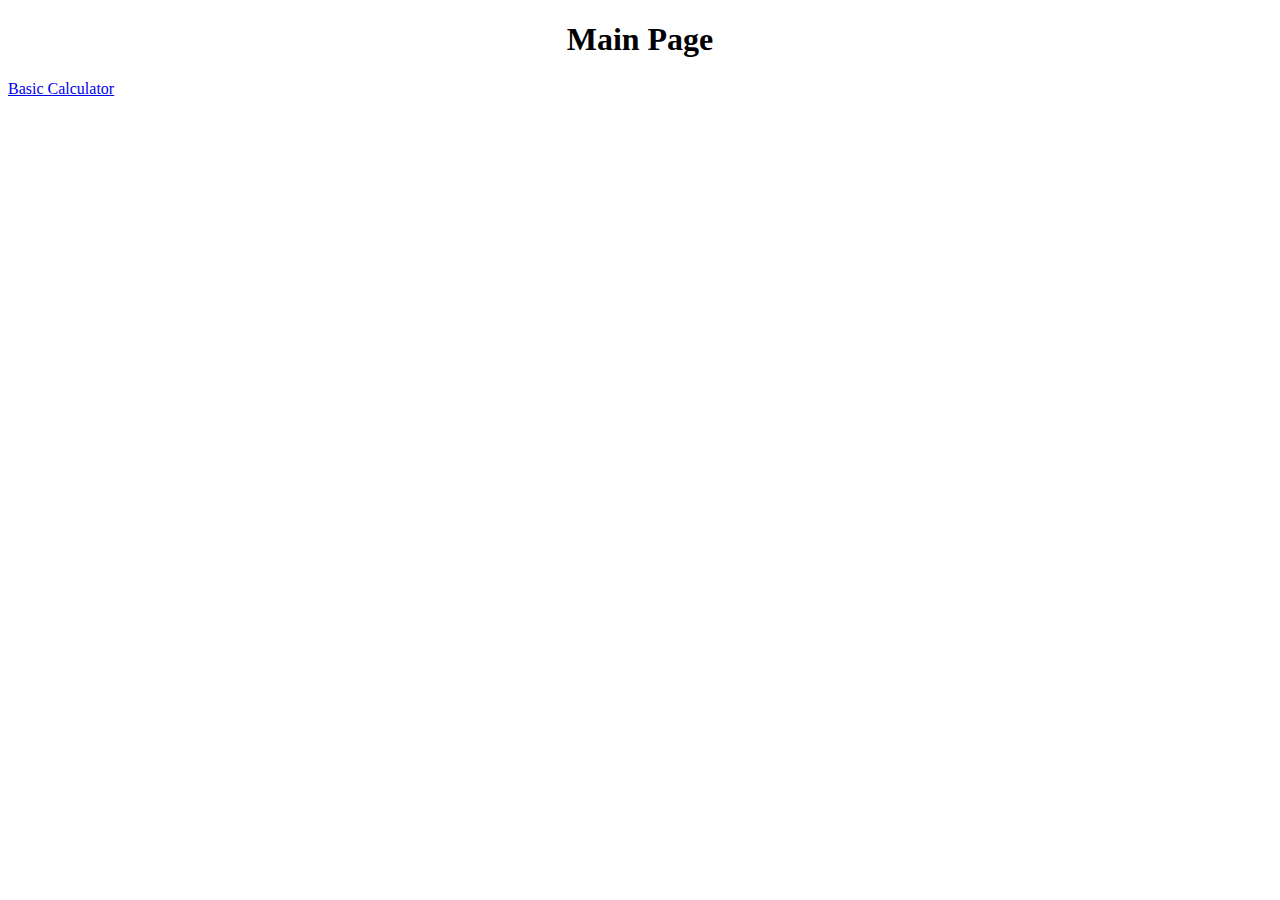
==== index.html @ 517804be "Add main page" ====
<!DOCTYPE html>
<html>
<head>
    <title>Main Page</title>
</head>
<body>
    <h1 style="text-align: center;">Main Page</h1>
    <a href="./Basic-Calculator/calculator.html" style="text-align: center;">Basic Calculator</a>
</body>
</html>
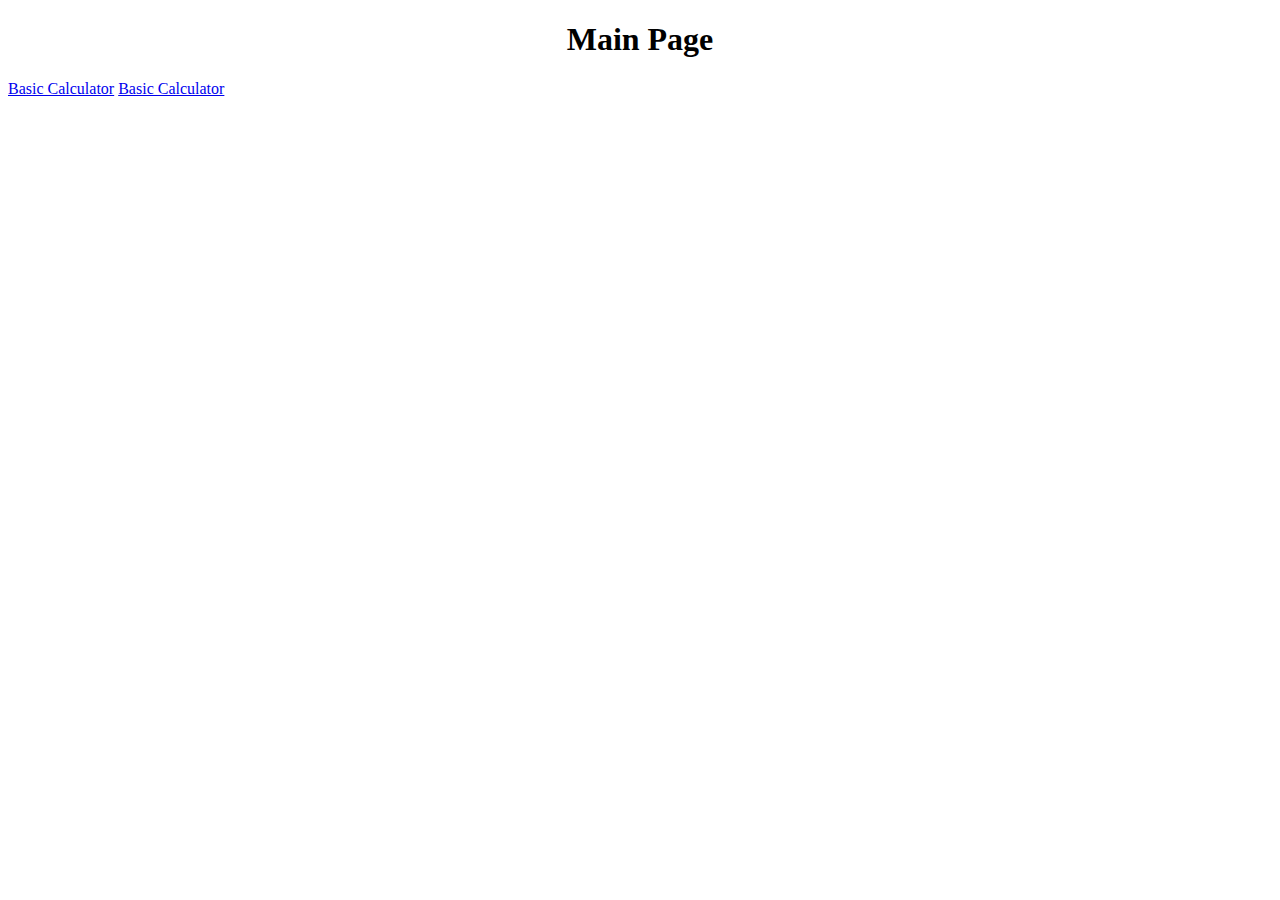
==== commit 59928e32: "Sudoku-1" ====
--- a/index.html
+++ b/index.html
@@ -1,10 +1,15 @@
 <!DOCTYPE html>
 <html>
-<head>
+  <head>
     <title>Main Page</title>
-</head>
-<body>
-    <h1 style="text-align: center;">Main Page</h1>
-    <a href="./Basic-Calculator/calculator.html" style="text-align: center;">Basic Calculator</a>
-</body>
-</html>+  </head>
+  <body>
+    <h1 style="text-align: center">Main Page</h1>
+    <a href="./Basic-Calculator/calculator.html" style="text-align: center"
+      >Basic Calculator</a
+    >
+    <a href="./Sudoku/sudoku.html" style="text-align: center"
+      >Basic Calculator</a
+    >
+  </body>
+</html>
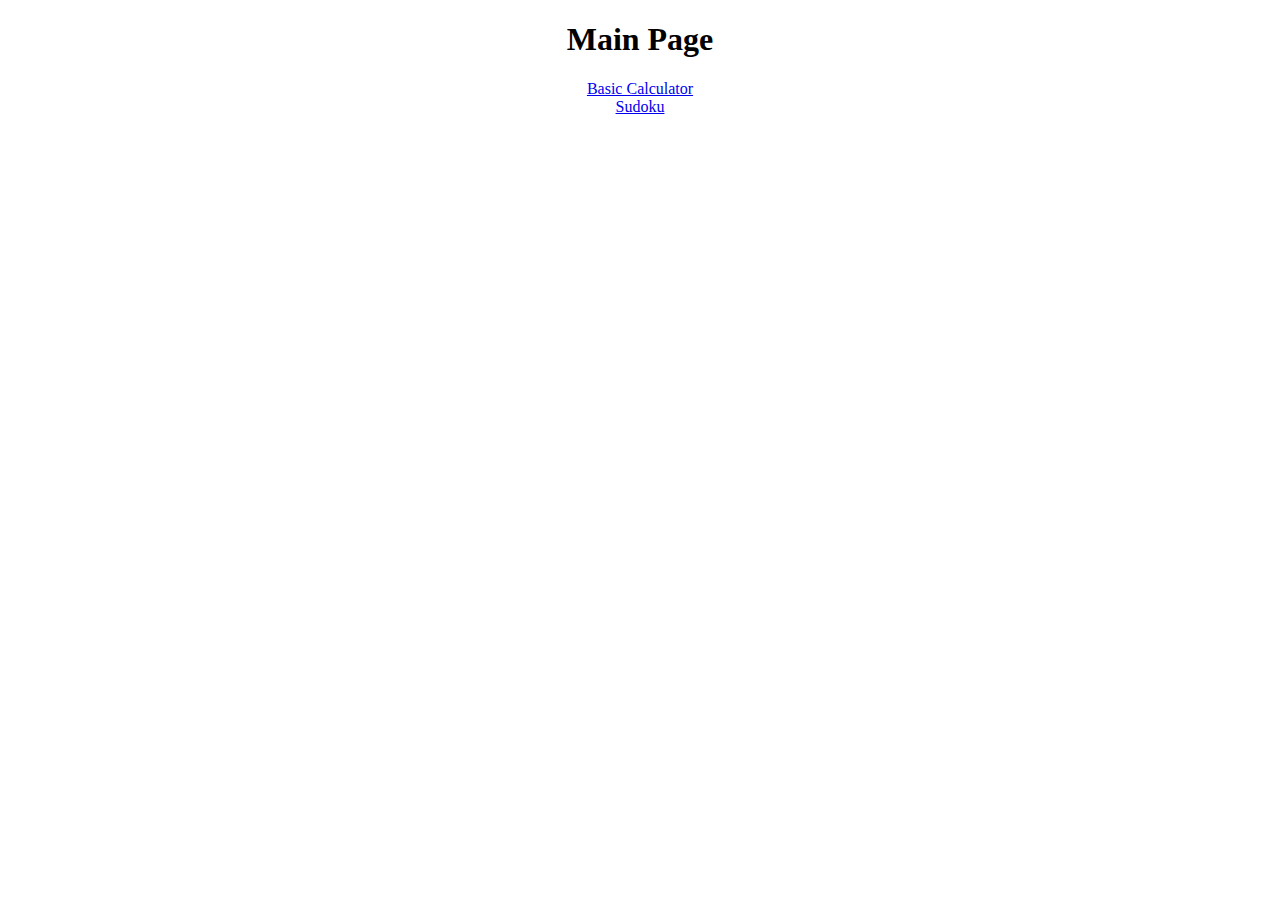
==== commit 7dfb0f49: "Update main page" ====
--- a/index.html
+++ b/index.html
@@ -2,14 +2,14 @@
 <html>
   <head>
     <title>Main Page</title>
+    <link rel="stylesheet" href="styles.css" />
   </head>
   <body>
     <h1 style="text-align: center">Main Page</h1>
-    <a href="./Basic-Calculator/calculator.html" style="text-align: center"
-      >Basic Calculator</a
-    >
-    <a href="./Sudoku/sudoku.html" style="text-align: center"
-      >Basic Calculator</a
-    >
+    <div id="Main">
+      <a href="./Basic-Calculator/calculator.html">Basic Calculator</a>
+
+      <a href="./Sudoku/sudoku.html">Sudoku</a>
+    </div>
   </body>
 </html>
--- a/styles.css
+++ b/styles.css
@@ -0,0 +1,5 @@
+#Main {
+    display: flex;
+    flex-direction: column;
+    align-items: center;
+}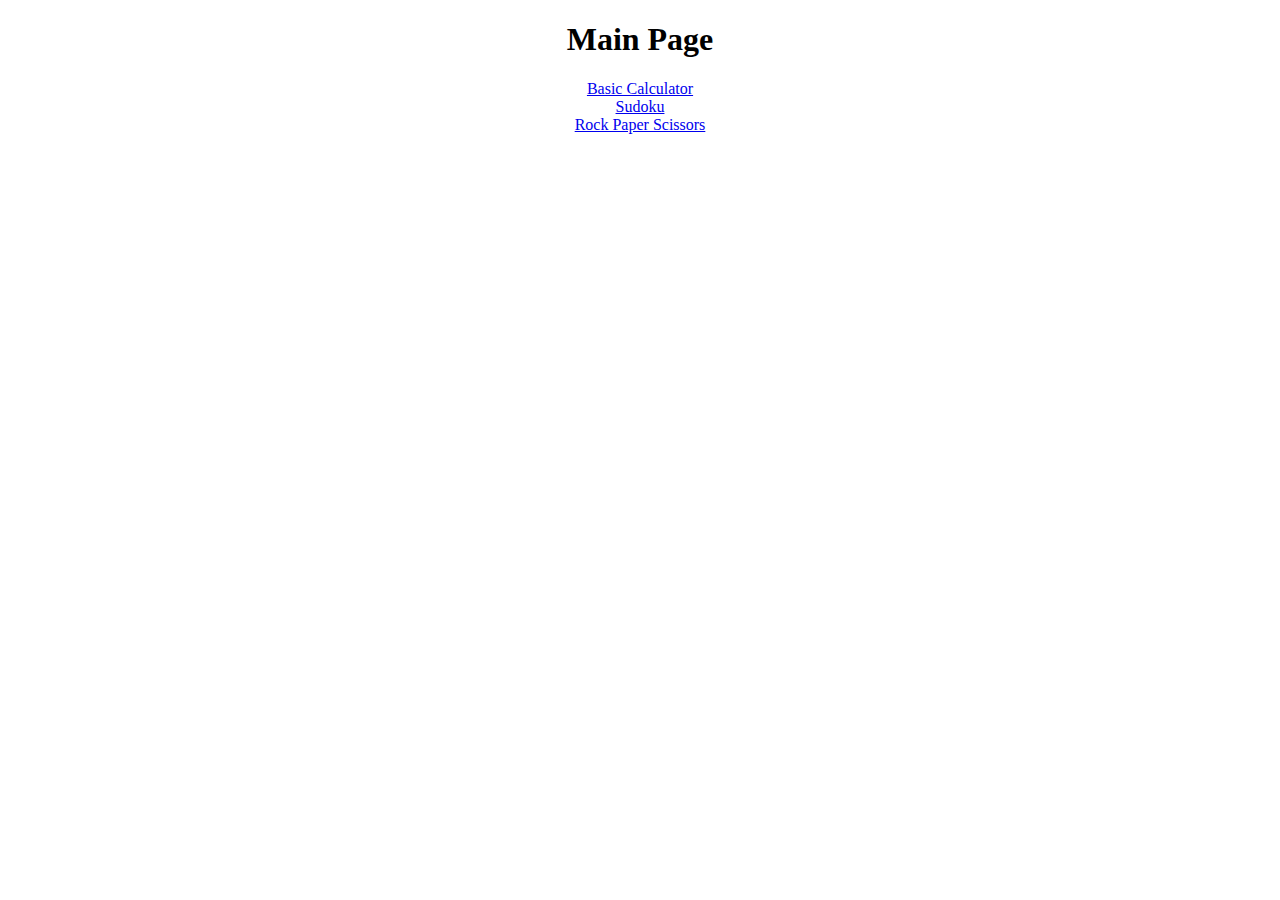
==== commit 25d882c0: "Add Rock Paper Scissors" ====
--- a/index.html
+++ b/index.html
@@ -10,6 +10,8 @@
       <a href="./Basic-Calculator/calculator.html">Basic Calculator</a>
 
       <a href="./Sudoku/sudoku.html">Sudoku</a>
+
+      <a href="./Rock-Paper-Scissors/Rock-Paper-Scissor.html">Rock Paper Scissors</a>
     </div>
   </body>
 </html>
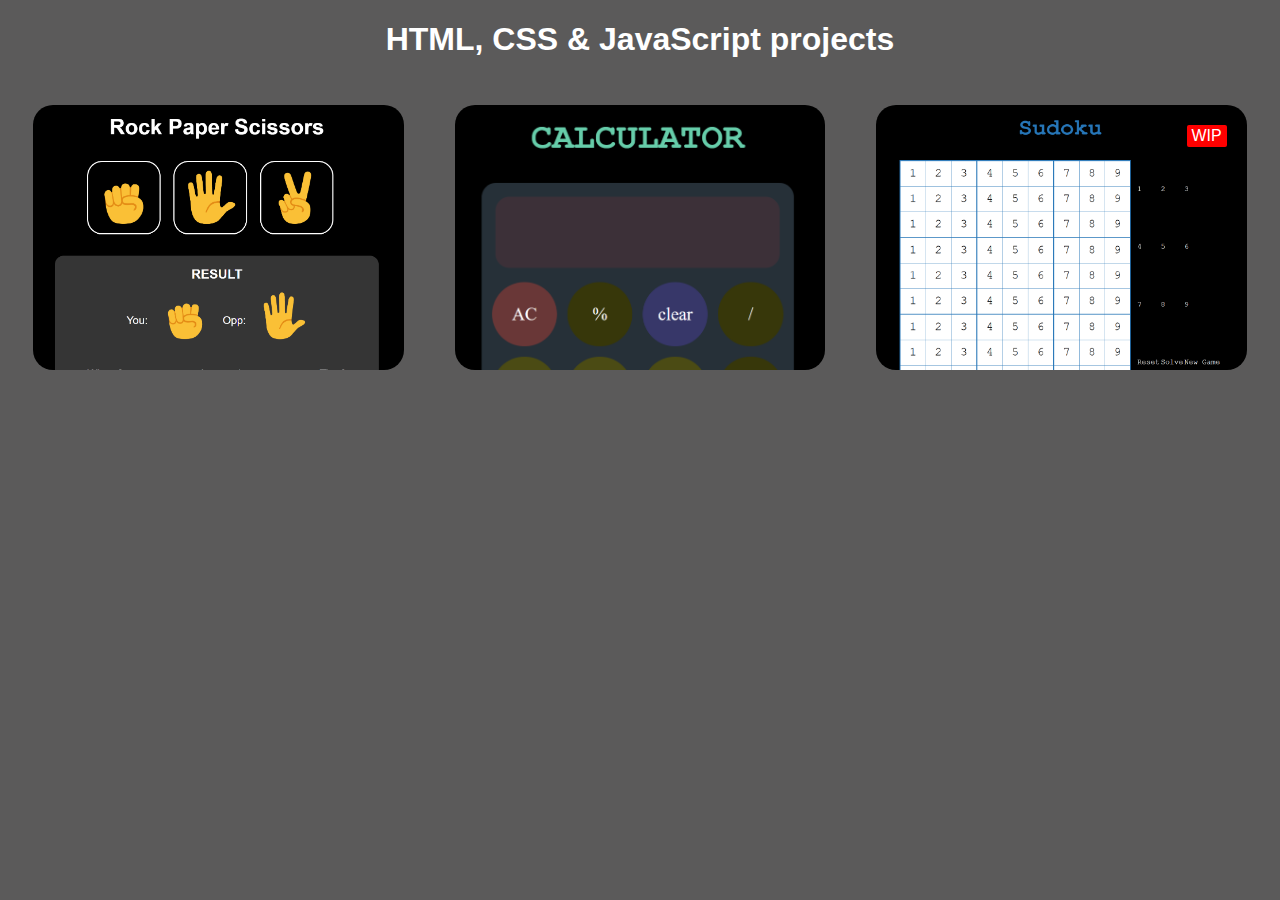
==== commit cc20869c: "Update Home page" ====
--- a/index.html
+++ b/index.html
@@ -5,13 +5,26 @@
     <link rel="stylesheet" href="styles.css" />
   </head>
   <body>
-    <h1 style="text-align: center">Main Page</h1>
-    <div id="Main">
-      <a href="./Basic-Calculator/calculator.html">Basic Calculator</a>
-
-      <a href="./Sudoku/sudoku.html">Sudoku</a>
-
-      <a href="./Rock-Paper-Scissors/Rock-Paper-Scissor.html">Rock Paper Scissors</a>
+    <h1 style="text-align: center">HTML, CSS & JavaScript projects</h1>
+    <div class="main">
+      <div class="projects">
+        <div class="project-preview">
+          <a href="./Rock-Paper-Scissors/Rock-Paper-Scissor.html">
+            <img src="Resources/Rock paper scissors.png" />
+          </a>
+        </div>
+        <div class="project-preview">
+          <a href="./Basic-Calculator/calculator.html">
+            <img src="Resources/Calculator.png" />
+          </a>
+        </div>
+        <div class="project-preview" id="wip">
+          <a href="./Sudoku/sudoku.html">
+            <img src="Resources/Sudoku.png" />
+            <p>WIP</p>
+          </a>
+        </div>
+      </div>
     </div>
   </body>
 </html>
--- a/styles.css
+++ b/styles.css
@@ -1,5 +1,48 @@
-#Main {
+body {
+    background-color: rgb(91, 90, 90);
+    font-family: Arial, Helvetica, sans-serif;
+    color: white;
+}
+
+.main {
     display: flex;
-    flex-direction: column;
-    align-items: center;
+    justify-content: center;
+}
+
+.projects {
+    width: 100%;
+    display: flex;
+    row-gap: 40px;
+}
+
+.project-preview {
+    width: 30%;
+    margin: 2%;
+    border-radius: 20px;
+    transition: width 0.5s;
+}
+
+.project-preview img {
+    width: 100%;
+    border-radius: 20px;
+}
+
+.project-preview:hover {
+    cursor: pointer;
+    width: 33%;
+}
+
+#wip {
+    position: relative;
+}
+
+#wip p {
+    margin: 0px 0px;
+    position: absolute;
+    background-color: red;
+    color: white;
+    padding: 2px 5px;
+    border-radius: 2px;
+    top: 20px;
+    right: 20px;
 }